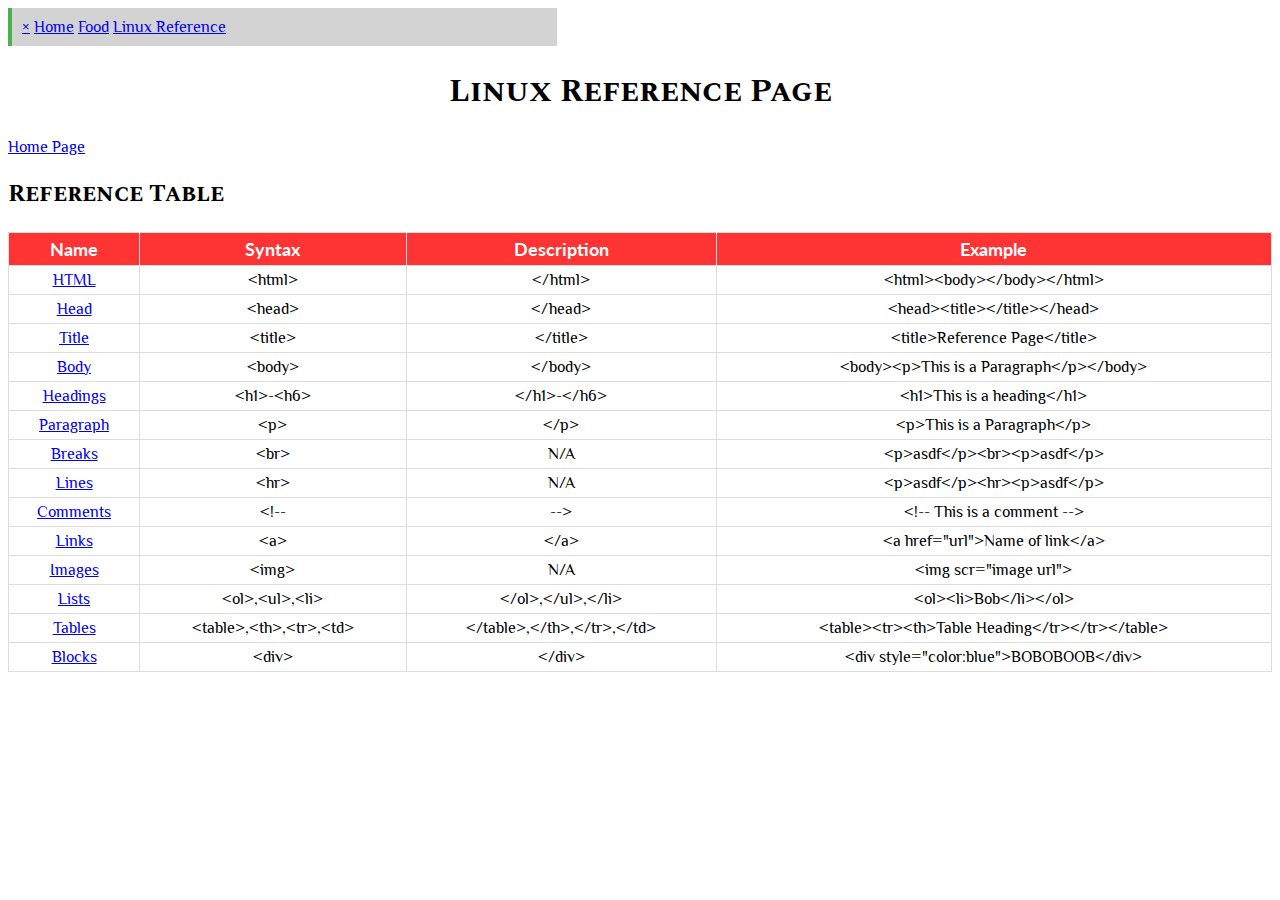
==== linux-ref.html @ d08d9282 "Update linux-ref.html" ====
<!DOCTYPE html>
<html>
  <head>
    <meta charset="utf-8">
    <meta name="viewport" content="width=device-width">
    <title>Linux Reference</title>
    <link href="linux-ref.css" rel="stylesheet" type="text/css" />
    <link href="https://fonts.googleapis.com/css?family=Lato:900|Philosopher|Spectral+SC" rel="stylesheet">
  </head>
  <body>
    <div id="mySidenav" class="sidenav">
      <a href="javascript:void(0)" class="closebtn" onclick="closeNav()">&times;</a>
      <a href="index.html">Home</a>
      <a href="https://eightblades.github.io/index.html">Food</a>
      <a href="linux-ref.html">Linux Reference</a>
    </div>
    <script src="index.js"></script>
    <h1 class="center hff" id="PH">Linux Reference Page</h1>
    
    
    <a href="http://rpi02/sp1a/">Home Page</a>
    
    
    <h2 class="hff">Reference Table</h2>
    <table style="width:100%">
      <tr>
        <th class="hf">Name</th>
        <th class="hf">Syntax</th>
        <th class="hf">Description</th>
        <th class="hf">Example</th>
      </tr>
      <tr>
        <td><a href="#P13">HTML</a></td>
        <td>&lt;html&gt;</td>
        <td>&lt;/html&gt;</td>
        <td>&lt;html&gt;&lt;body&gt;&lt;/body&gt;&lt;/html&gt;</td>
      </tr>
      <tr>
        <td><a href="#P14">Head</a></td>
        <td>&lt;head&gt;</td>
        <td>&lt;/head&gt;</td>
        <td>&lt;head&gt;&lt;title&gt;&lt;/title&gt;&lt;/head&gt;</td>
      </tr>
      <tr>
        <td><a href="#P2">Title</a></td>
        <td>&lt;title&gt;</td>
        <td>&lt;/title&gt;</td>
        <td>&lt;title&gt;Reference Page&lt;/title&gt;</td>
      </tr>
      <tr>
        <td><a href="#P15">Body</a></td>
        <td>&lt;body&gt;</td>
        <td>&lt;/body&gt;</td>
        <td>&lt;body&gt;&lt;p&gt;This is a Paragraph&lt;/p&gt;&lt;/body&gt;</td>
      </tr>
      <tr>
        <td><a href="#P3">Headings</a></td>
        <td>&lt;h1&gt;-&lt;h6&gt;</td>
        <td>&lt;/h1&gt;-&lt;/h6&gt;</td>
        <td>&lt;h1&gt;This is a heading&lt;/h1&gt;</td>
      </tr>
      <tr>
        <td><a href="#P4">Paragraph</a></td>
        <td>&lt;p&gt;</td>
        <td>&lt;/p&gt;</td>
        <td>&lt;p&gt;This is a Paragraph&lt;/p&gt;</td>
      </tr>
      <tr>
        <td><a href="#P5">Breaks</a></td>
        <td>&lt;br&gt;</td>
        <td>N/A</td>
        <td>&lt;p&gt;asdf&lt;/p&gt;&lt;br&gt;&lt;p&gt;asdf&lt;/p&gt;</td>
      </tr>
      <tr>
        <td><a href="#P6">Lines</a></td>
        <td>&lt;hr&gt;</td>
        <td>N/A</td>
        <td>&lt;p&gt;asdf&lt;/p&gt;&lt;hr&gt;&lt;p&gt;asdf&lt;/p&gt;</td>
      </tr>
      <tr>
        <td><a href="#P7">Comments</a></td>
        <td>&lt;!--</td>
        <td>--&gt;</td>
        <td>&lt;!-- This is a comment --&gt;</td>
      </tr>
      <tr>
        <td><a href="#P8">Links</a></td>
        <td>&lt;a&gt;</td>
        <td>&lt;/a&gt;</td>
        <td>&lt;a href="url"&gt;Name of link&lt;/a&gt;</td>
      </tr>
      <tr>
        <td><a href="#P9">Images</a></td>
        <td>&lt;img&gt;</td>
        <td>N/A</td>
        <td>&lt;img scr="image url"&gt;</td>
      </tr>
      <tr>
        <td><a href="#P10">Lists</a></td>
        <td>&lt;ol&gt;,&lt;ul&gt;,&lt;li&gt;</td>
        <td>&lt;/ol&gt;,&lt;/ul&gt;,&lt;/li&gt;</td>
        <td>&lt;ol&gt;&lt;li&gt;Bob&lt;/li&gt;&lt;/ol&gt;</td>
      </tr>
      <tr>
        <td><a href="#P11">Tables</a></td>
        <td>&lt;table&gt;,&lt;th&gt;,&lt;tr&gt;,&lt;td&gt;</td>
        <td>&lt;/table&gt;,&lt;/th&gt;,&lt;/tr&gt;,&lt;/td&gt;</td>
        <td>&lt;table&gt;&lt;tr&gt;&lt;th&gt;Table Heading&lt;/tr&gt;&lt;/tr&gt;&lt;/table&gt;</td>
      </tr>
      <tr>
        <td><a href="#P12">Blocks</a></td>
        <td>&lt;div&gt;</td>
        <td>&lt;/div&gt;</td>
        <td>&lt;div style="color:blue"&gt;BOBOBOOB&lt;/div&gt;</td>
      </tr>
    </table>
---- linux-ref.css ----
.center{
  text-align:center;
}
.ce{
  background-color: #D5D5D5;
  padding: 16px 16px 16px;
  margin: 20px 0;
  box-shadow: 0 2px 4px 0 rgba(0,0,0,0.16),0 2px 10px 0 rgba(0,0,0,0.12);
  border-left: 4px solid #FF2D2D;
  width: 40%;
}
.ti{
  text-indent: 20px;
}
.tii{
  text-indent:40px;
}
.example{
    background-color: #D5D5D5;
    padding: 16px 16px 16px;
    margin: 20px 0;
    box-shadow: 0 2px 4px 0 rgba(0,0,0,0.16),0 2px 10px 0 rgba(0,0,0,0.12);
    border-left: 4px solid #0790EC;
    width: 40%;
}
.hff{
  font-family: 'Spectral SC', serif;
}

.hf{
  font-family: 'Lato';
}
.non{
  border-left:0px;
}
body{
  font-family: 'Philosopher';
}
table {
    border-collapse: collapse;
}
table, th, td {
    border: 1px solid #ddd;  
    text-align: center;
    padding:5px 5px;
}
th{
  color: white;
  font-size: 18px;
  background-color: #FE3333;
  padding: 5px 5px 5px;
}
td{
  background-color: white;
}
div{
  padding: 10px 10px 10px 10px;
  border-left: 4px solid #4CAF50;
  background-color: lightgray;
  width: 41.5%;
}
.head{
  border: 4px solid #FF6565;
  padding:7px 7px;
  color: white;
  text-align: center;
  background-color: #FF4545;
  font-family: 'Spectral SC', serif;
}
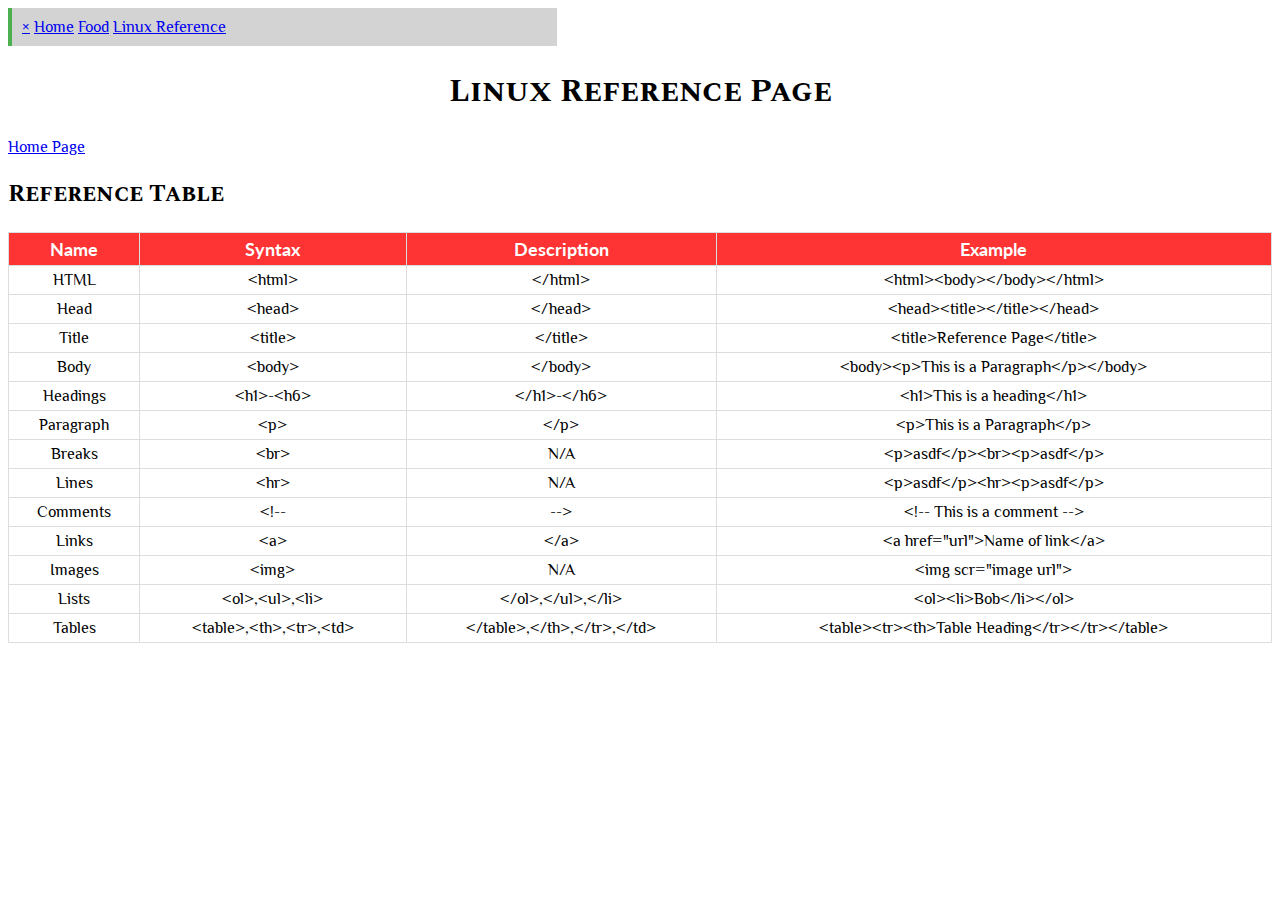
==== commit b41186f1: "Update linux-ref.html" ====
--- a/linux-ref.html
+++ b/linux-ref.html
@@ -30,87 +30,81 @@
         <th class="hf">Example</th>
       </tr>
       <tr>
-        <td><a href="#P13">HTML</a></td>
+        <td><a>HTML</a></td>
         <td>&lt;html&gt;</td>
         <td>&lt;/html&gt;</td>
         <td>&lt;html&gt;&lt;body&gt;&lt;/body&gt;&lt;/html&gt;</td>
       </tr>
       <tr>
-        <td><a href="#P14">Head</a></td>
+        <td><a>Head</a></td>
         <td>&lt;head&gt;</td>
         <td>&lt;/head&gt;</td>
         <td>&lt;head&gt;&lt;title&gt;&lt;/title&gt;&lt;/head&gt;</td>
       </tr>
       <tr>
-        <td><a href="#P2">Title</a></td>
+        <td><a>Title</a></td>
         <td>&lt;title&gt;</td>
         <td>&lt;/title&gt;</td>
         <td>&lt;title&gt;Reference Page&lt;/title&gt;</td>
       </tr>
       <tr>
-        <td><a href="#P15">Body</a></td>
+        <td><a>Body</a></td>
         <td>&lt;body&gt;</td>
         <td>&lt;/body&gt;</td>
         <td>&lt;body&gt;&lt;p&gt;This is a Paragraph&lt;/p&gt;&lt;/body&gt;</td>
       </tr>
       <tr>
-        <td><a href="#P3">Headings</a></td>
+        <td><a>Headings</a></td>
         <td>&lt;h1&gt;-&lt;h6&gt;</td>
         <td>&lt;/h1&gt;-&lt;/h6&gt;</td>
         <td>&lt;h1&gt;This is a heading&lt;/h1&gt;</td>
       </tr>
       <tr>
-        <td><a href="#P4">Paragraph</a></td>
+        <td><a>Paragraph</a></td>
         <td>&lt;p&gt;</td>
         <td>&lt;/p&gt;</td>
         <td>&lt;p&gt;This is a Paragraph&lt;/p&gt;</td>
       </tr>
       <tr>
-        <td><a href="#P5">Breaks</a></td>
+        <td><a>Breaks</a></td>
         <td>&lt;br&gt;</td>
         <td>N/A</td>
         <td>&lt;p&gt;asdf&lt;/p&gt;&lt;br&gt;&lt;p&gt;asdf&lt;/p&gt;</td>
       </tr>
       <tr>
-        <td><a href="#P6">Lines</a></td>
+        <td><a>Lines</a></td>
         <td>&lt;hr&gt;</td>
         <td>N/A</td>
         <td>&lt;p&gt;asdf&lt;/p&gt;&lt;hr&gt;&lt;p&gt;asdf&lt;/p&gt;</td>
       </tr>
       <tr>
-        <td><a href="#P7">Comments</a></td>
+        <td><a>Comments</a></td>
         <td>&lt;!--</td>
         <td>--&gt;</td>
         <td>&lt;!-- This is a comment --&gt;</td>
       </tr>
       <tr>
-        <td><a href="#P8">Links</a></td>
+        <td><a>Links</a></td>
         <td>&lt;a&gt;</td>
         <td>&lt;/a&gt;</td>
         <td>&lt;a href="url"&gt;Name of link&lt;/a&gt;</td>
       </tr>
       <tr>
-        <td><a href="#P9">Images</a></td>
+        <td><a>Images</a></td>
         <td>&lt;img&gt;</td>
         <td>N/A</td>
         <td>&lt;img scr="image url"&gt;</td>
       </tr>
       <tr>
-        <td><a href="#P10">Lists</a></td>
+        <td><a>Lists</a></td>
         <td>&lt;ol&gt;,&lt;ul&gt;,&lt;li&gt;</td>
         <td>&lt;/ol&gt;,&lt;/ul&gt;,&lt;/li&gt;</td>
         <td>&lt;ol&gt;&lt;li&gt;Bob&lt;/li&gt;&lt;/ol&gt;</td>
       </tr>
       <tr>
-        <td><a href="#P11">Tables</a></td>
+        <td><a>Tables</a></td>
         <td>&lt;table&gt;,&lt;th&gt;,&lt;tr&gt;,&lt;td&gt;</td>
         <td>&lt;/table&gt;,&lt;/th&gt;,&lt;/tr&gt;,&lt;/td&gt;</td>
         <td>&lt;table&gt;&lt;tr&gt;&lt;th&gt;Table Heading&lt;/tr&gt;&lt;/tr&gt;&lt;/table&gt;</td>
       </tr>
-      <tr>
-        <td><a href="#P12">Blocks</a></td>
-        <td>&lt;div&gt;</td>
-        <td>&lt;/div&gt;</td>
-        <td>&lt;div style="color:blue"&gt;BOBOBOOB&lt;/div&gt;</td>
-      </tr>
     </table>
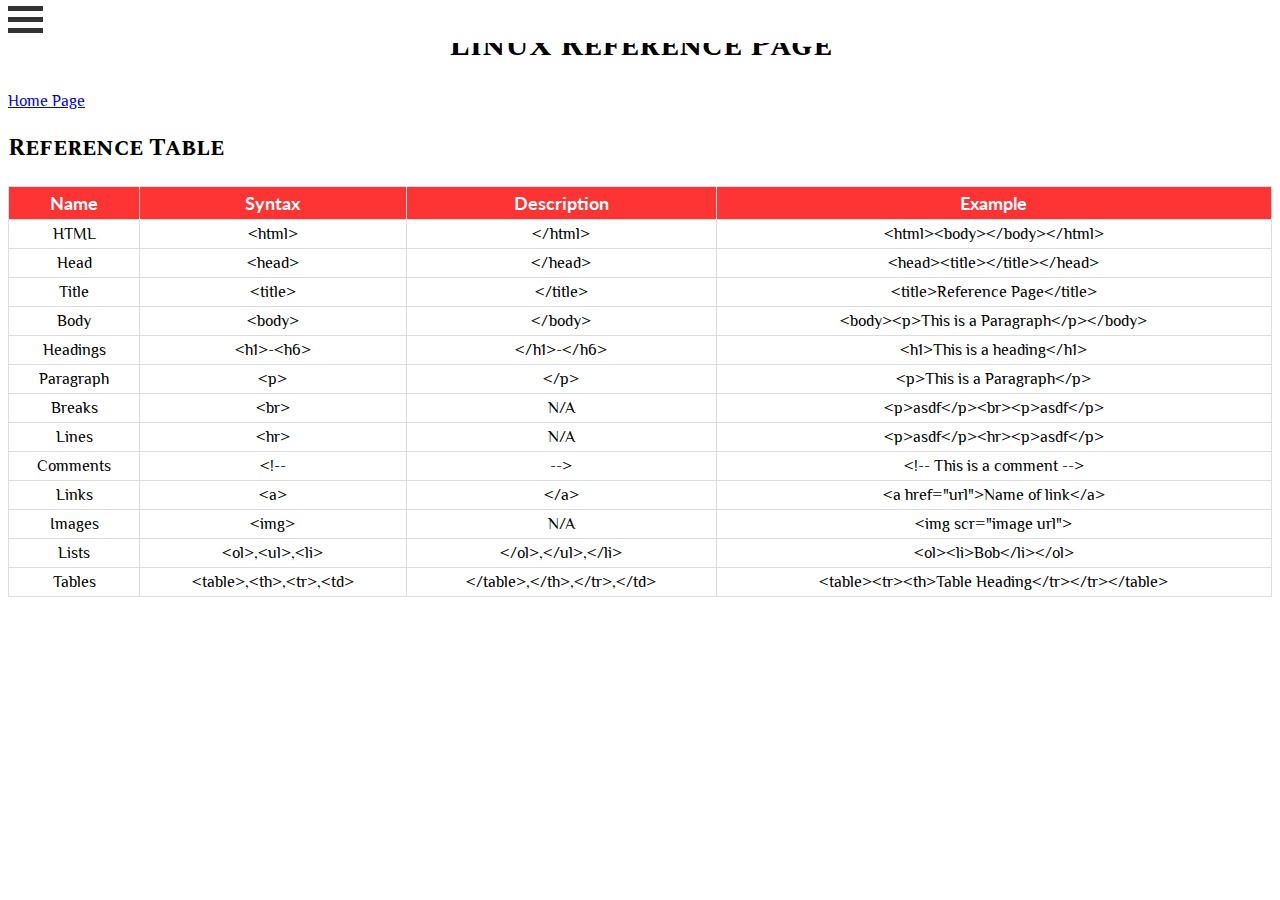
==== commit 4b4fb8b9: "Update linux-ref.html" ====
--- a/linux-ref.html
+++ b/linux-ref.html
@@ -14,6 +14,15 @@
       <a href="https://eightblades.github.io/index.html">Food</a>
       <a href="linux-ref.html">Linux Reference</a>
     </div>
+    <span style="position: fixed; top: 0; background-color: white; padding-right: 100%" onclick="openNav()"><div></div>
+<div></div>
+<div></div>
+<div class="container" onclick="myFunction(this)">
+  <div class="bar1"></div>
+  <div class="bar2"></div>
+  <div class="bar3"></div>
+</div>
+</span>
     <script src="index.js"></script>
     <h1 class="center hff" id="PH">Linux Reference Page</h1>
     
--- a/linux-ref.css
+++ b/linux-ref.css
@@ -53,12 +53,6 @@
 td{
   background-color: white;
 }
-div{
-  padding: 10px 10px 10px 10px;
-  border-left: 4px solid #4CAF50;
-  background-color: lightgray;
-  width: 41.5%;
-}
 .head{
   border: 4px solid #FF6565;
   padding:7px 7px;
@@ -67,3 +61,49 @@
   background-color: #FF4545;
   font-family: 'Spectral SC', serif;
 }
+.container {
+    display: inline-block;
+    cursor: pointer;
+}
+
+.bar1, .bar2, .bar3 {
+    width: 35px;
+    height: 5px;
+    background-color: #333;
+    x-index: 0;
+    margin: 6px 0;
+    transition: 0.4s;
+    
+}
+.sidenav {
+    height: 100%;
+    width: 0; 
+    position: fixed;
+    z-index: 1;
+    top: 0;
+    left: 0;
+    background-color: #111;
+    overflow-x: hidden;
+    padding-top: 60px;
+    transition: 0.5s;
+    overflow-y: auto;
+}
+.sidenav a {
+    padding: 8px 8px 8px 32px;
+    text-decoration: none;
+    font-size: 25px;
+    color: #818181;
+    display: block;
+    transition: 0.3s
+
+}
+.sidenav a:hover, .offcanvas a:focus{
+    color: #f1f1f1;
+}
+.sidenav .closebtn {
+    position: absolute;
+    top: 0;
+    right: 25px;
+    font-size: 36px;
+    margin-left: 50px;
+}
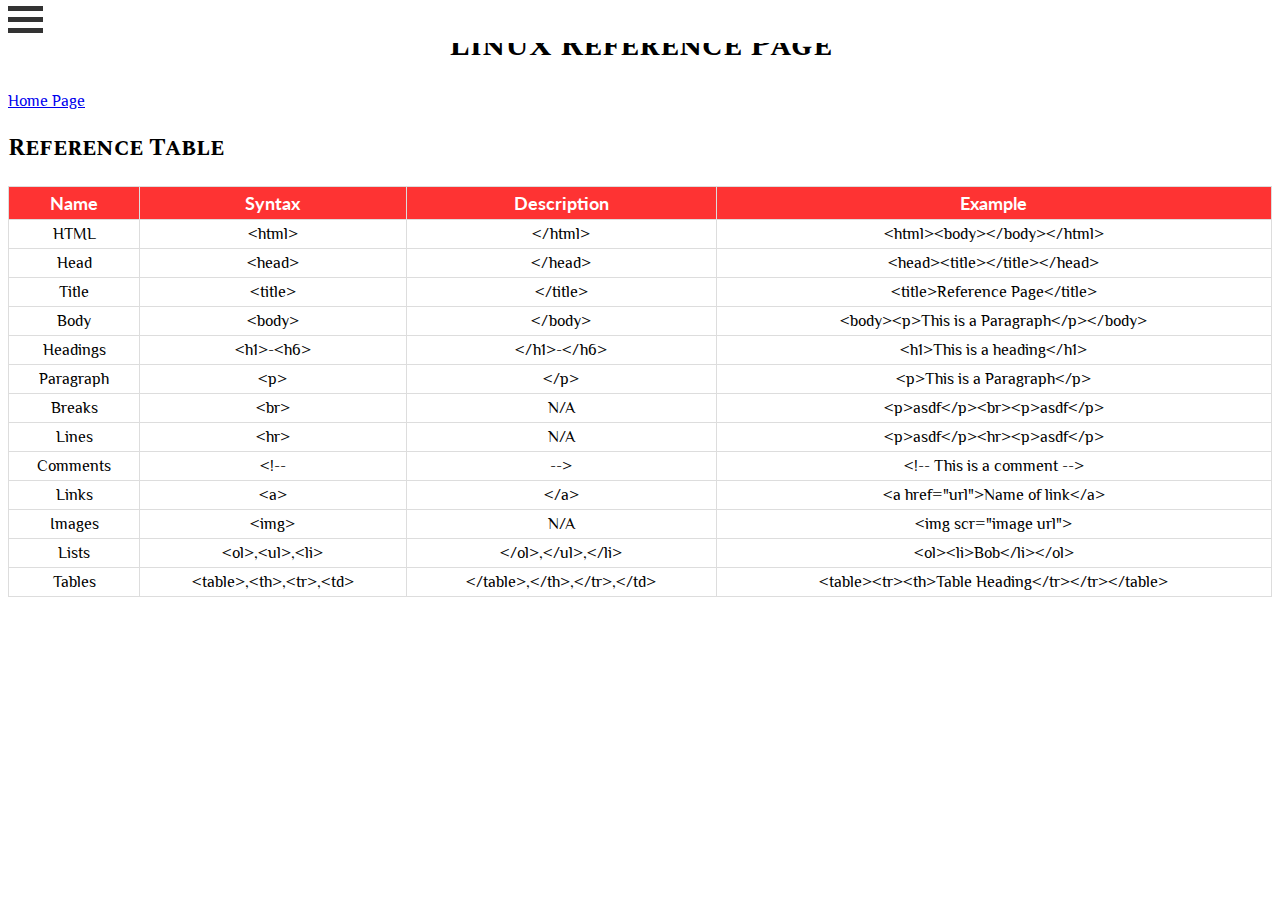
==== commit 820851b2: "Update linux-ref.html" ====
--- a/linux-ref.html
+++ b/linux-ref.html
@@ -24,6 +24,7 @@
 </div>
 </span>
     <script src="index.js"></script>
+    <h1 class="center hff" id="PH"> </h1>
     <h1 class="center hff" id="PH">Linux Reference Page</h1>
     
     
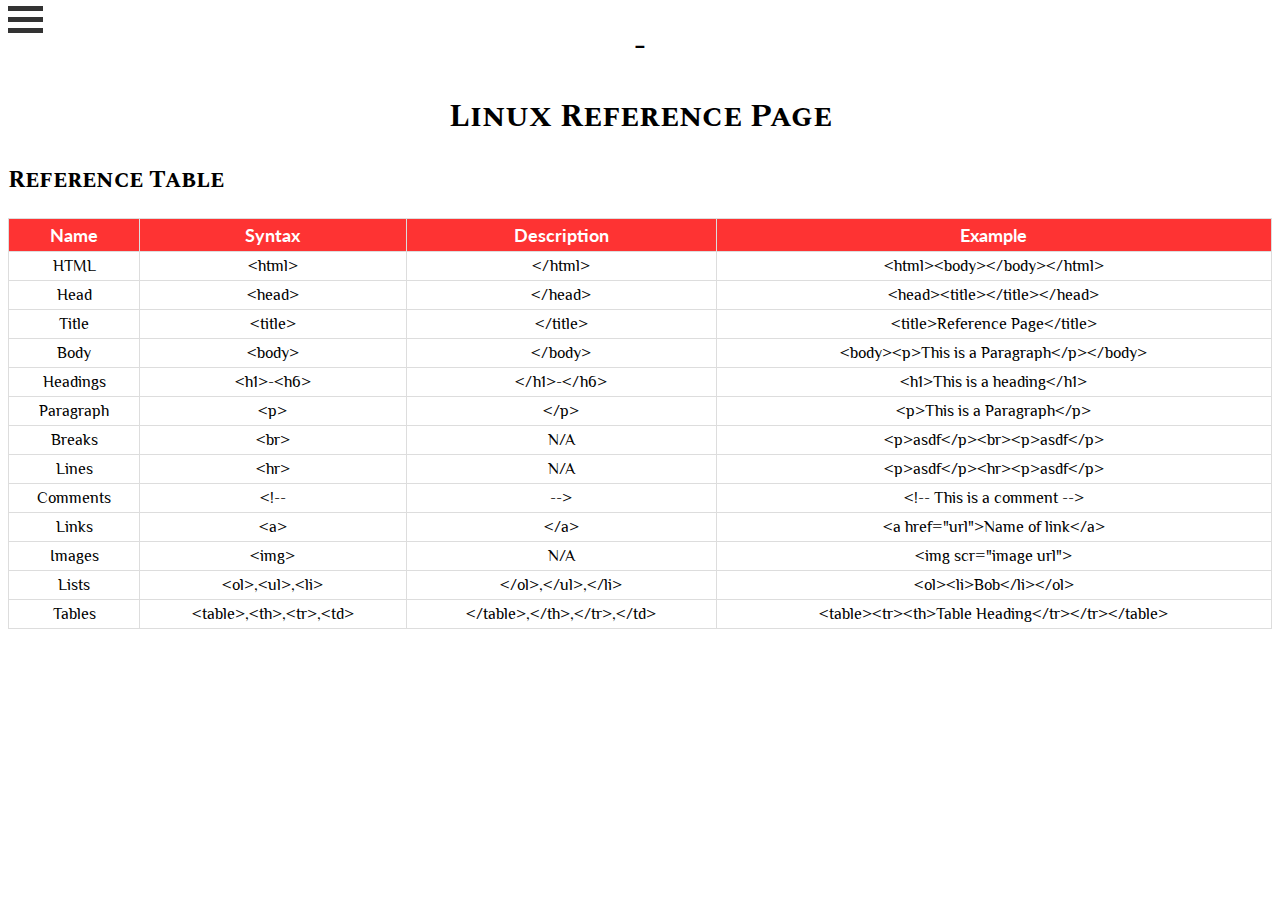
==== commit ad402400: "Update linux-ref.html" ====
--- a/linux-ref.html
+++ b/linux-ref.html
@@ -24,12 +24,8 @@
 </div>
 </span>
     <script src="index.js"></script>
-    <h1 class="center hff" id="PH"> </h1>
-    <h1 class="center hff" id="PH">Linux Reference Page</h1>
-    
-    
-    <a href="http://rpi02/sp1a/">Home Page</a>
-    
+    <h1 class="center hff" id="PH">-</h1>
+    <h1 class="center hff" id="PH">Linux Reference Page</h1> 
     
     <h2 class="hff">Reference Table</h2>
     <table style="width:100%">
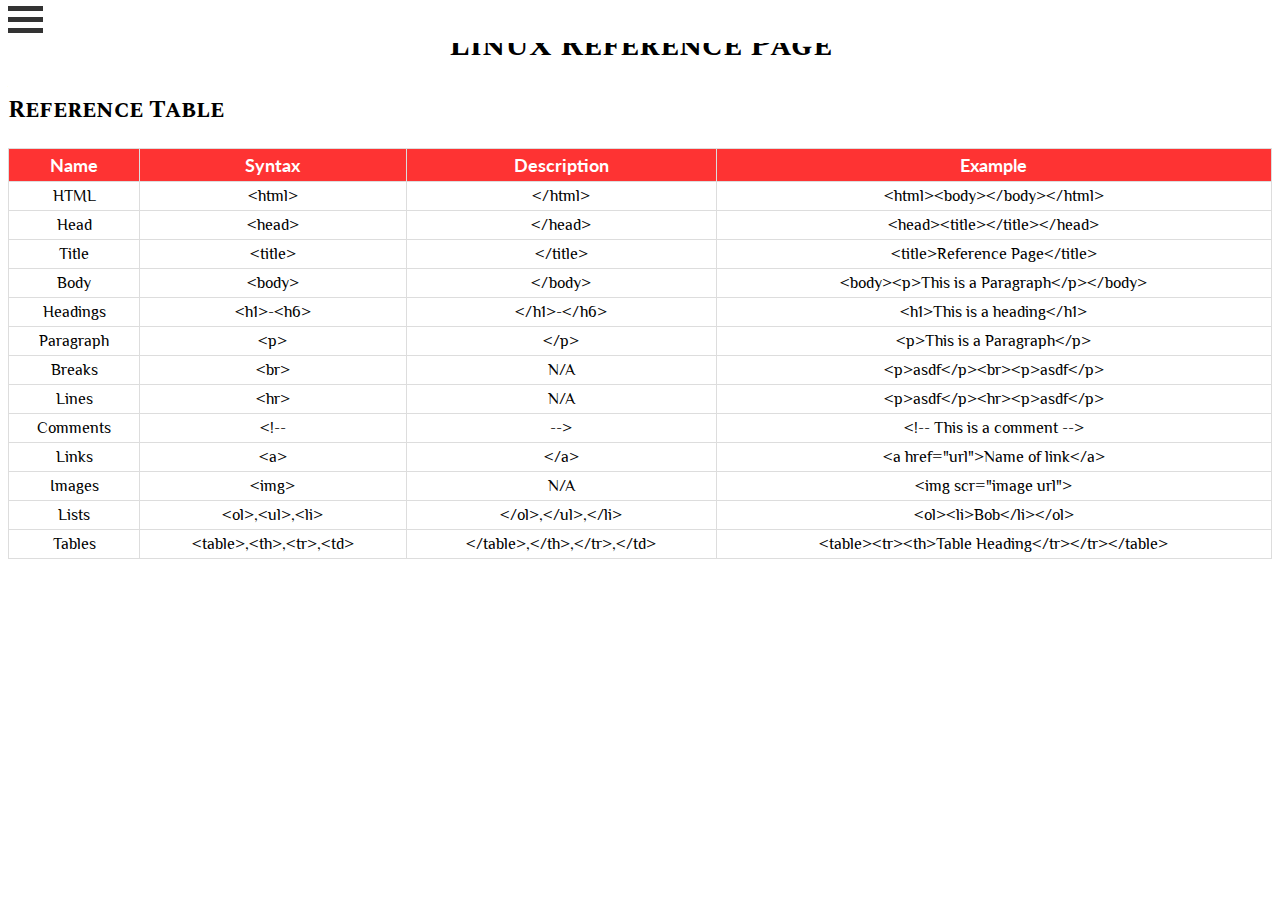
==== commit ef8429d3: "Update linux-ref.html" ====
--- a/linux-ref.html
+++ b/linux-ref.html
@@ -24,7 +24,7 @@
 </div>
 </span>
     <script src="index.js"></script>
-    <h1 class="center hff" id="PH">-</h1>
+    <h1 class="center hff" id="PH"></h1>
     <h1 class="center hff" id="PH">Linux Reference Page</h1> 
     
     <h2 class="hff">Reference Table</h2>
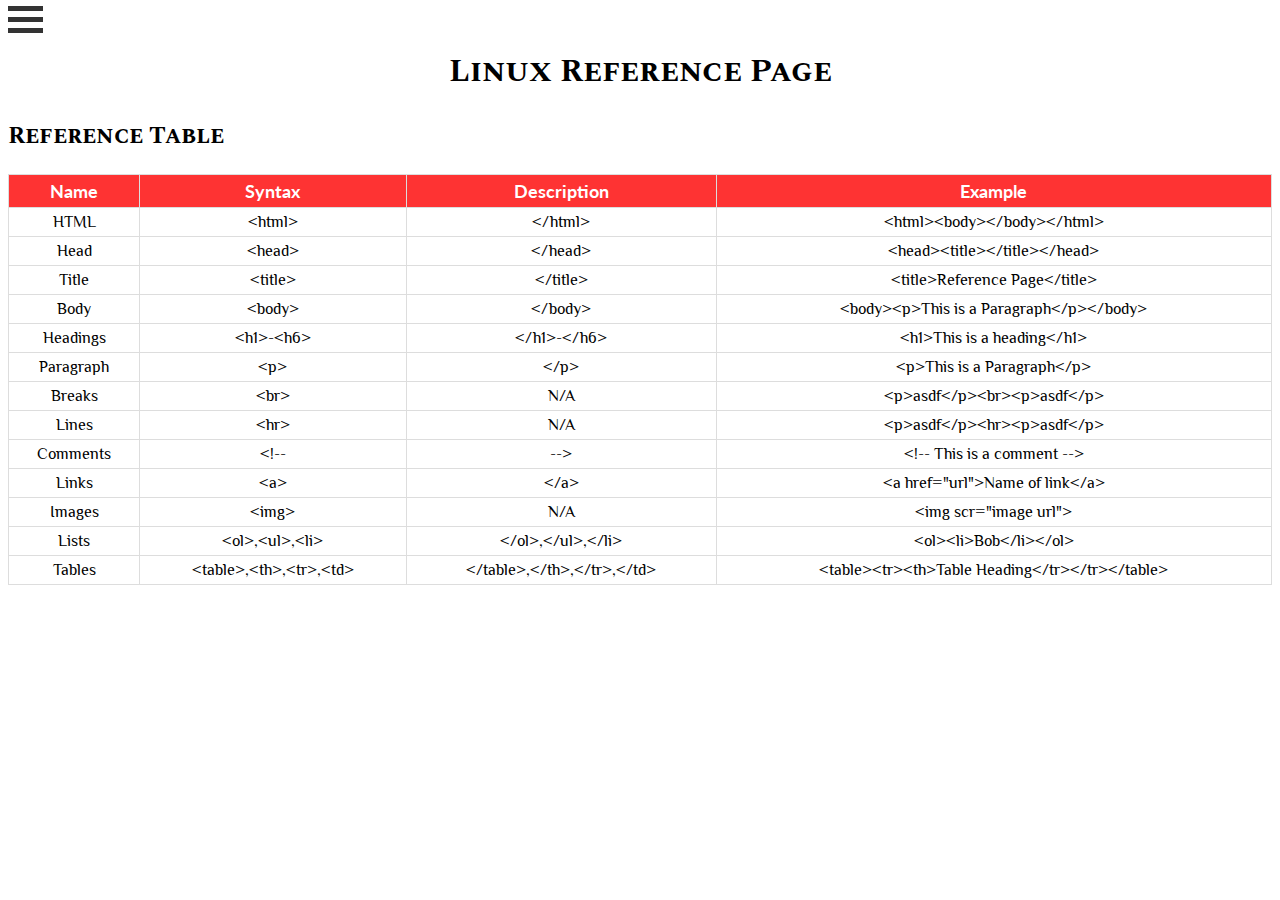
==== commit 3dd0d9d7: "Update linux-ref.html" ====
--- a/linux-ref.html
+++ b/linux-ref.html
@@ -24,7 +24,7 @@
 </div>
 </span>
     <script src="index.js"></script>
-    <h1 class="center hff" id="PH"></h1>
+    <br>
     <h1 class="center hff" id="PH">Linux Reference Page</h1> 
     
     <h2 class="hff">Reference Table</h2>
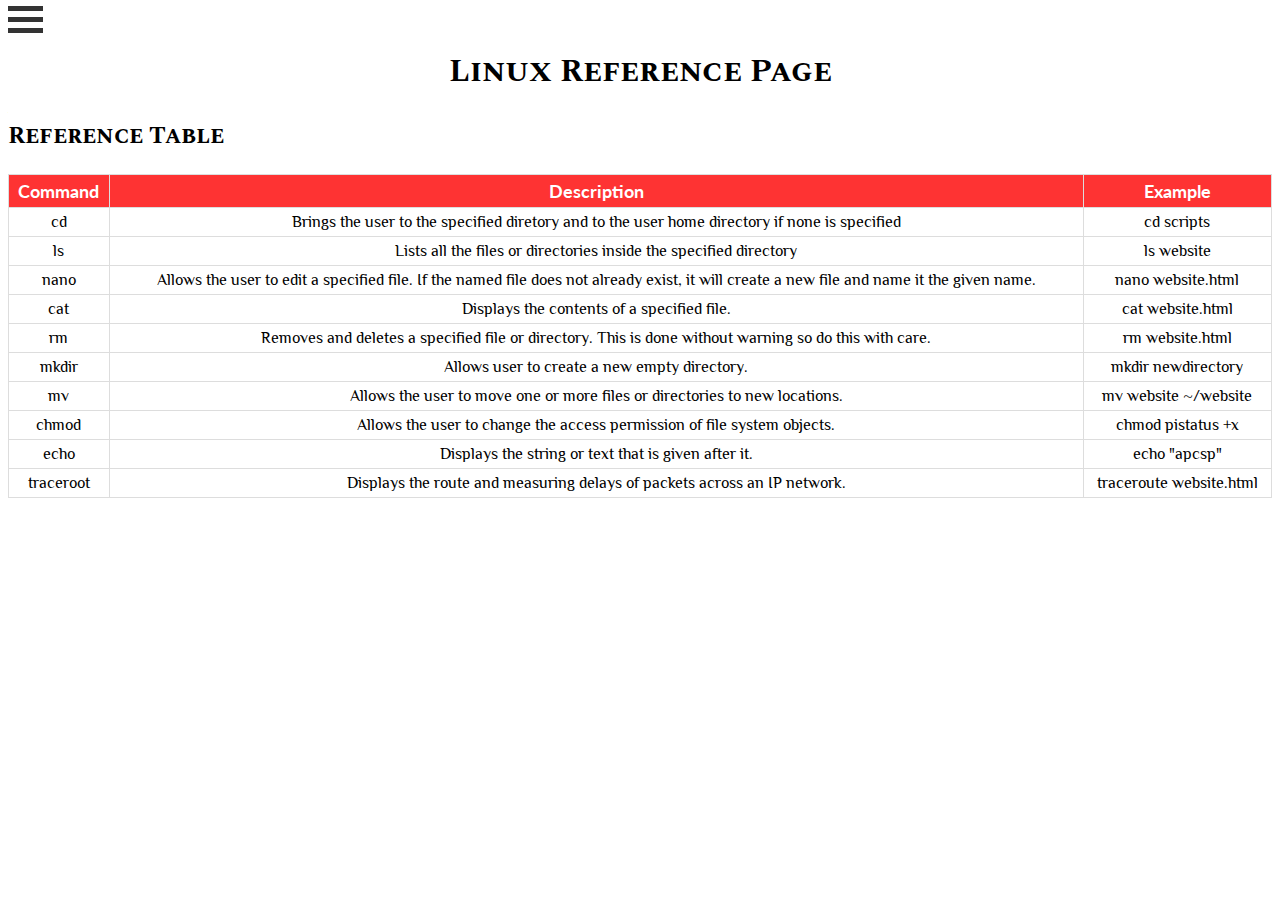
==== commit 1422c24b: "Update linux-ref.html" ====
--- a/linux-ref.html
+++ b/linux-ref.html
@@ -30,87 +30,58 @@
     <h2 class="hff">Reference Table</h2>
     <table style="width:100%">
       <tr>
-        <th class="hf">Name</th>
-        <th class="hf">Syntax</th>
+        <th class="hf">Command</th>
         <th class="hf">Description</th>
         <th class="hf">Example</th>
       </tr>
       <tr>
-        <td><a>HTML</a></td>
-        <td>&lt;html&gt;</td>
-        <td>&lt;/html&gt;</td>
-        <td>&lt;html&gt;&lt;body&gt;&lt;/body&gt;&lt;/html&gt;</td>
+        <td><a>cd</a></td>
+        <td>Brings the user to the specified diretory and to the user home directory if none is specified</td>
+        <td>cd scripts</td>
       </tr>
       <tr>
-        <td><a>Head</a></td>
-        <td>&lt;head&gt;</td>
-        <td>&lt;/head&gt;</td>
-        <td>&lt;head&gt;&lt;title&gt;&lt;/title&gt;&lt;/head&gt;</td>
+        <td><a>ls</a></td>
+        <td>Lists all the files or directories inside the specified directory</td>
+        <td>ls website</td>
       </tr>
       <tr>
-        <td><a>Title</a></td>
-        <td>&lt;title&gt;</td>
-        <td>&lt;/title&gt;</td>
-        <td>&lt;title&gt;Reference Page&lt;/title&gt;</td>
+        <td><a>nano</a></td>
+        <td>Allows the user to edit a specified file. If the named file does not already exist, it will create a new file and name it the given name. </td>
+        <td>nano website.html</td>
       </tr>
       <tr>
-        <td><a>Body</a></td>
-        <td>&lt;body&gt;</td>
-        <td>&lt;/body&gt;</td>
-        <td>&lt;body&gt;&lt;p&gt;This is a Paragraph&lt;/p&gt;&lt;/body&gt;</td>
+        <td><a>cat</a></td>
+        <td>Displays the contents of a specified file.</td>
+        <td>cat website.html</td>
       </tr>
       <tr>
-        <td><a>Headings</a></td>
-        <td>&lt;h1&gt;-&lt;h6&gt;</td>
-        <td>&lt;/h1&gt;-&lt;/h6&gt;</td>
-        <td>&lt;h1&gt;This is a heading&lt;/h1&gt;</td>
+        <td><a>rm</a></td>
+        <td>Removes and deletes a specified file or directory. This is done without warning so do this with care.</td>
+        <td>rm website.html</td>
       </tr>
       <tr>
-        <td><a>Paragraph</a></td>
-        <td>&lt;p&gt;</td>
-        <td>&lt;/p&gt;</td>
-        <td>&lt;p&gt;This is a Paragraph&lt;/p&gt;</td>
+        <td><a>mkdir</a></td>
+        <td>Allows user to create a new empty directory.</td>
+        <td>mkdir newdirectory</td>
       </tr>
       <tr>
-        <td><a>Breaks</a></td>
-        <td>&lt;br&gt;</td>
-        <td>N/A</td>
-        <td>&lt;p&gt;asdf&lt;/p&gt;&lt;br&gt;&lt;p&gt;asdf&lt;/p&gt;</td>
+        <td><a>mv</a></td>
+        <td>Allows the user to move one or more files or directories to new locations.</td>
+        <td>mv website ~/website</td>
       </tr>
       <tr>
-        <td><a>Lines</a></td>
-        <td>&lt;hr&gt;</td>
-        <td>N/A</td>
-        <td>&lt;p&gt;asdf&lt;/p&gt;&lt;hr&gt;&lt;p&gt;asdf&lt;/p&gt;</td>
+        <td><a>chmod</a></td>
+        <td>Allows the user to change the access permission of file system objects.</td>
+        <td>chmod pistatus +x</td>
       </tr>
       <tr>
-        <td><a>Comments</a></td>
-        <td>&lt;!--</td>
-        <td>--&gt;</td>
-        <td>&lt;!-- This is a comment --&gt;</td>
+        <td><a>echo</a></td>
+        <td>Displays the string or text that is given after it.</td>
+        <td>echo "apcsp"</td>
       </tr>
       <tr>
-        <td><a>Links</a></td>
-        <td>&lt;a&gt;</td>
-        <td>&lt;/a&gt;</td>
-        <td>&lt;a href="url"&gt;Name of link&lt;/a&gt;</td>
-      </tr>
-      <tr>
-        <td><a>Images</a></td>
-        <td>&lt;img&gt;</td>
-        <td>N/A</td>
-        <td>&lt;img scr="image url"&gt;</td>
-      </tr>
-      <tr>
-        <td><a>Lists</a></td>
-        <td>&lt;ol&gt;,&lt;ul&gt;,&lt;li&gt;</td>
-        <td>&lt;/ol&gt;,&lt;/ul&gt;,&lt;/li&gt;</td>
-        <td>&lt;ol&gt;&lt;li&gt;Bob&lt;/li&gt;&lt;/ol&gt;</td>
-      </tr>
-      <tr>
-        <td><a>Tables</a></td>
-        <td>&lt;table&gt;,&lt;th&gt;,&lt;tr&gt;,&lt;td&gt;</td>
-        <td>&lt;/table&gt;,&lt;/th&gt;,&lt;/tr&gt;,&lt;/td&gt;</td>
-        <td>&lt;table&gt;&lt;tr&gt;&lt;th&gt;Table Heading&lt;/tr&gt;&lt;/tr&gt;&lt;/table&gt;</td>
+        <td><a>traceroot</a></td>
+        <td>Displays the route and measuring delays of packets across an IP network.</td>
+        <td>traceroute website.html</td>
       </tr>
     </table>
